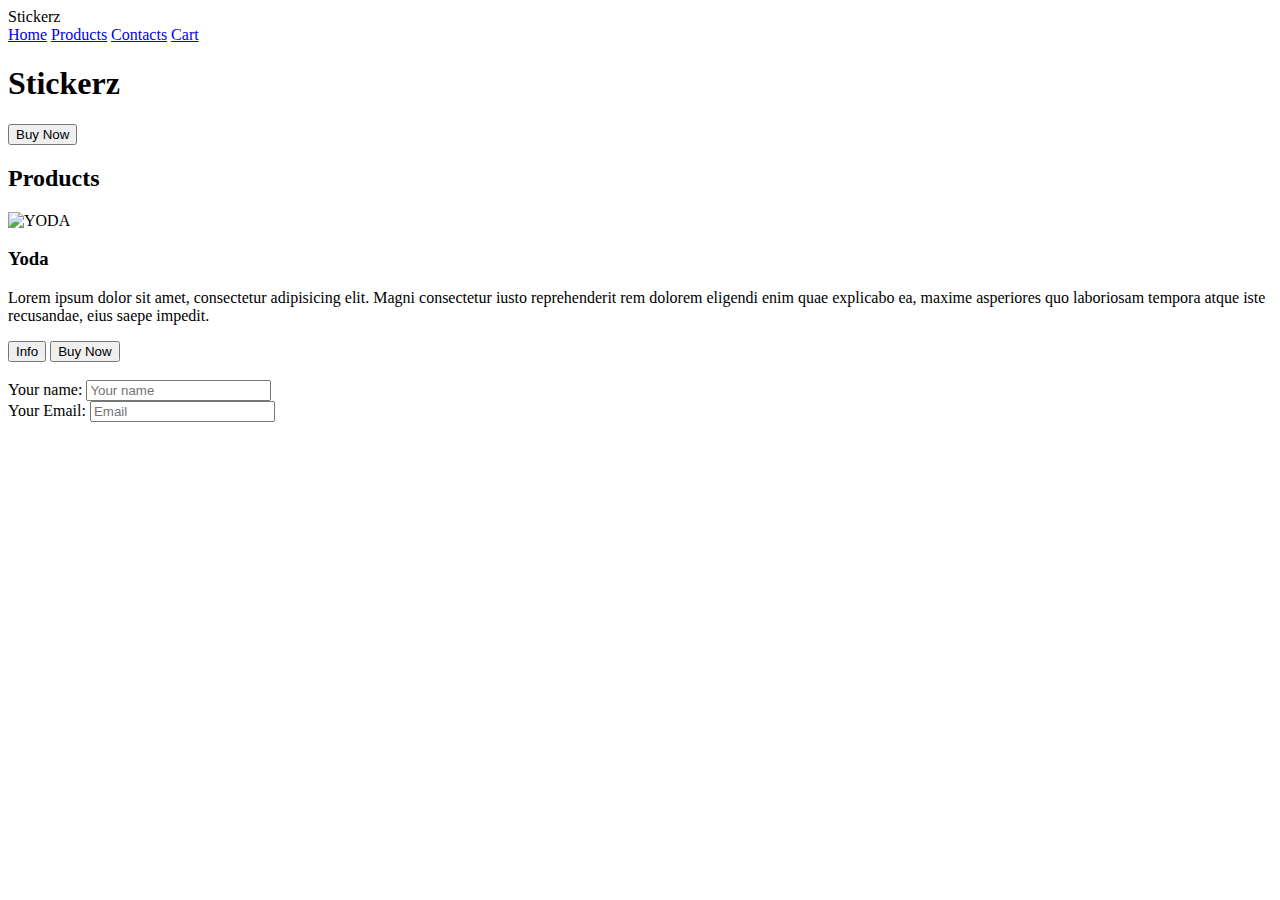
==== index.html @ df823316 "HTML Code" ====
<!DOCTYPE html>
<html lang="en">



<head>

    <meta charset="UTF-8">
    <meta name="viewport" content="width=device-width, initial-scale=1.0">
    <title>Stickerz</title>
    <link rel="icon" href="/img/s15.jpg">

</head>



<body>

    <header id="home">
        <div class="header">
            <div class="logo"> Stickerz </div>

            <nav>
                <a href="#home">Home</a>
                <a href="#products">Products</a>
                <a href="#contacts">Contacts</a>
                <a href="cart.html">Cart</a>
            </nav>
        </div>

        <div class="banner">

            <h1>Stickerz</h1>
            <button>Buy Now</button>


        </div>
    </header>






    <main>

        <h2>Products</h2>

        <div class="productlist">

            <article>
                <img src="https://air-marketing-assets.imgix.net/blog/logo-db/baby-yoda-svg/baby-yoda-png-1.png?auto=format&fit=max&ixlib=react-9.0.2&h=270&w=576" alt="YODA" />

                <h3>Yoda</h3>
                <p>Lorem ipsum dolor sit amet, consectetur adipisicing elit. Magni consectetur iusto reprehenderit rem dolorem eligendi enim quae explicabo ea, maxime asperiores quo laboriosam tempora atque iste recusandae, eius saepe impedit.</p>

                <div class="buttonsh3">
                    <button>Info</button>
                    <button>Buy Now</button>

                </div>
            </article>

        </div>

    </main>






    <footer>

        <div class="contact">

            <br/>

            <label>
                Your name: <input type="text" placeholder="Your name" name="username"/> <br/>
            </label>

            <label>
                Your Email: <input type="text" placeholder="Email" name="useremail"/>
            </label>

        </div>

    </footer>

</body>



</html>
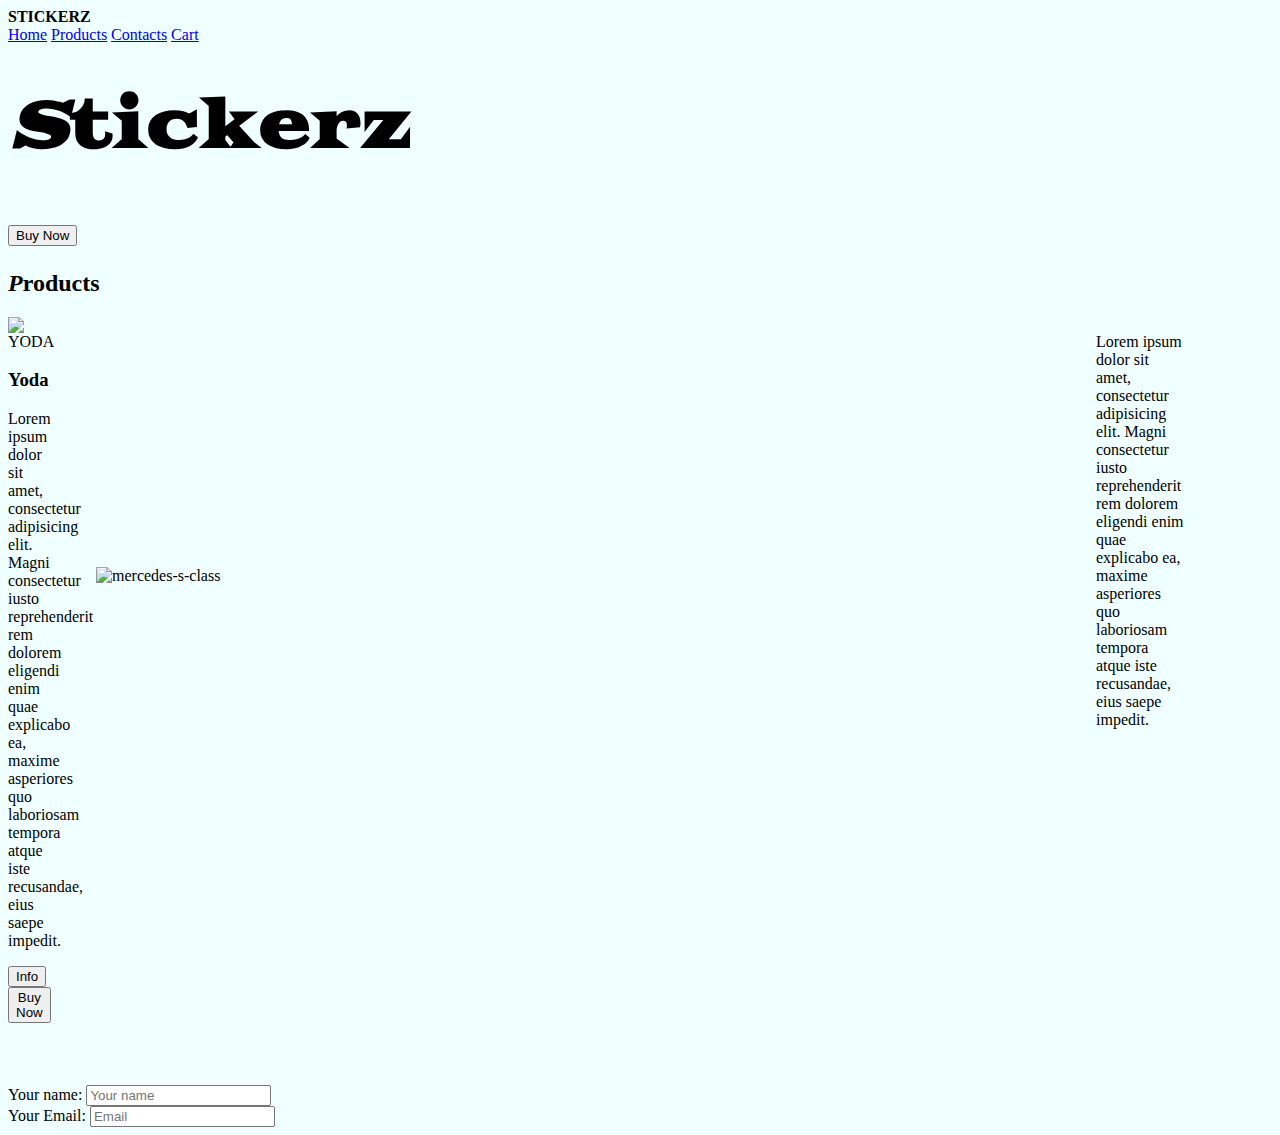
==== commit d9e855c6: "Css text" ====
--- a/index.html
+++ b/index.html
@@ -9,6 +9,8 @@
     <meta name="viewport" content="width=device-width, initial-scale=1.0">
     <title>Stickerz</title>
     <link rel="icon" href="/img/s15.jpg">
+    <link href = "css/index.css" rel = "stylesheet" type = "text/css"/>
+
 
 </head>
 
@@ -49,7 +51,7 @@
         <div class="productlist">
 
             <article>
-                <img src="https://air-marketing-assets.imgix.net/blog/logo-db/baby-yoda-svg/baby-yoda-png-1.png?auto=format&fit=max&ixlib=react-9.0.2&h=270&w=576" alt="YODA" />
+                <img src="https://air-marketing-assets.imgix.net/blog/logo-db/baby-yoda-svg/baby-yoda-png-1.png?auto=format&fit=max&ixlib=react-9.0.2&h=270&w=576" alt="YODA" class = "yoda" />
 
                 <h3>Yoda</h3>
                 <p>Lorem ipsum dolor sit amet, consectetur adipisicing elit. Magni consectetur iusto reprehenderit rem dolorem eligendi enim quae explicabo ea, maxime asperiores quo laboriosam tempora atque iste recusandae, eius saepe impedit.</p>
@@ -60,6 +62,9 @@
 
                 </div>
             </article>
+
+            <img src="https://pngimg.com/uploads/mercedes/mercedes_PNG80135.png" alt="mercedes-s-class" class="mercedes-s-class"/>
+            <p class="mercedes">Lorem ipsum dolor sit amet, consectetur adipisicing elit. Magni consectetur iusto reprehenderit rem dolorem eligendi enim quae explicabo ea, maxime asperiores quo laboriosam tempora atque iste recusandae, eius saepe impedit.</p>
 
         </div>
 
--- a/css/index.css
+++ b/css/index.css
@@ -0,0 +1,44 @@
+@import url('https://fonts.googleapis.com/css2?family=Goblin+One&display=swap');
+
+.logo {
+    text-transform: uppercase;
+    font-weight: bold;
+}
+
+.banner {
+    font-size: 2rem;
+    font-family: "Goblin One";
+    
+}
+
+.mercedes-s-class {
+    width: 1000px;
+    height: 500px;
+    margin-top: 250px;
+}
+
+body {
+    background-color: azure;
+}
+
+/* псевдоклас */
+
+h2:hover {
+    text-decoration: underline;
+}
+
+/* псевдоелемент */
+
+h1::first-letter, h2::first-letter {
+    font-style: italic;
+}
+
+.productlist {
+    display: grid;
+    grid-template-columns: repeat(4, 1fr);
+
+}
+
+.productlist article {
+    width: 20%;
+}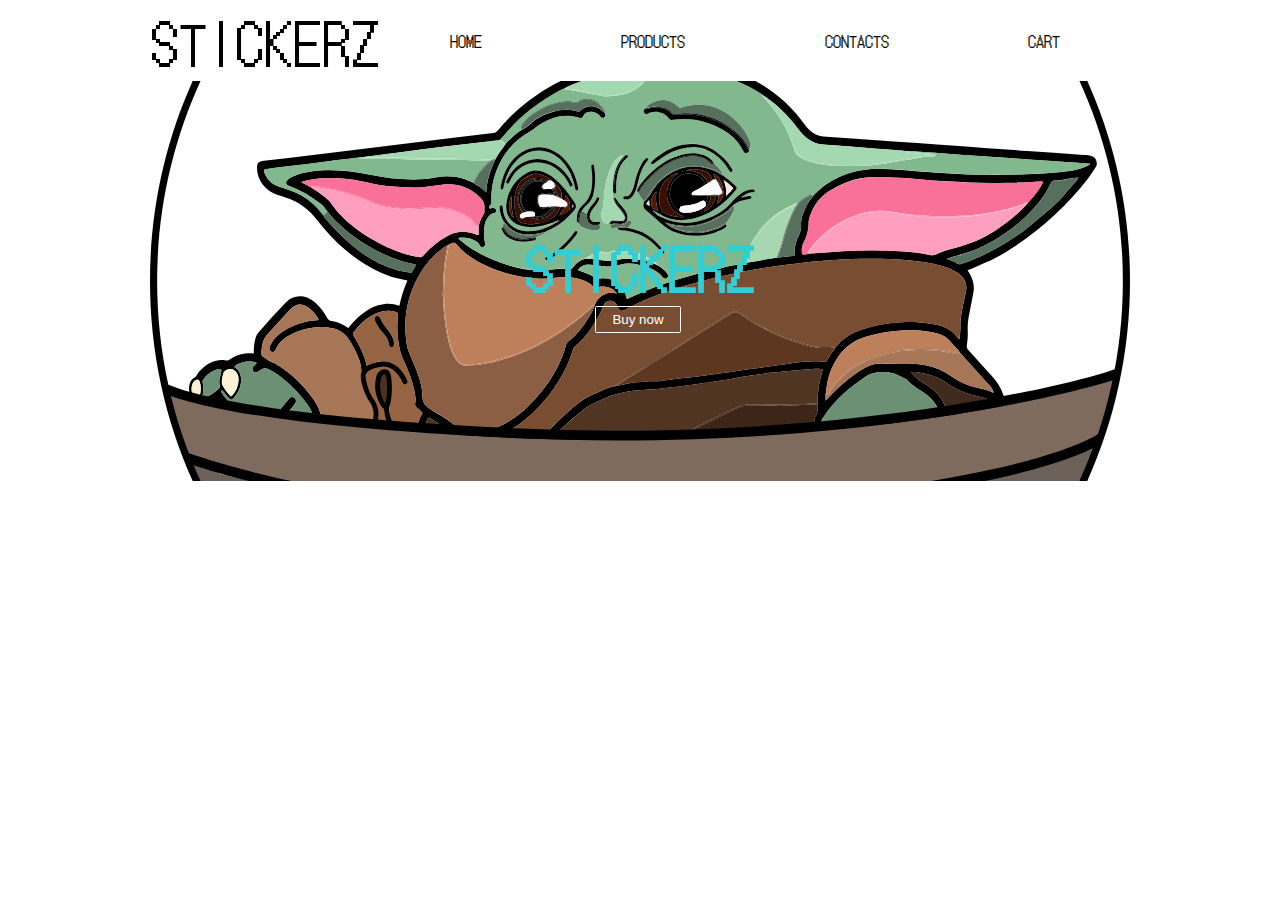
==== commit 556f61a1: "Html Update" ====
--- a/index.html
+++ b/index.html
@@ -1,100 +1,89 @@
-<!DOCTYPE html>
+<!doctype html>
 <html lang="en">
 
-
-
 <head>
-
     <meta charset="UTF-8">
     <meta name="viewport" content="width=device-width, initial-scale=1.0">
     <title>Stickerz</title>
-    <link rel="icon" href="/img/s15.jpg">
-    <link href = "css/index.css" rel = "stylesheet" type = "text/css"/>
-
-
+    <link rel="icon" href="img/baby-yoda.svg">
+    <link rel="stylesheet" href="css/index.css">
 </head>
 
-
-
 <body>
-
     <header id="home">
-        <div class="header">
-            <div class="logo"> Stickerz </div>
-
-            <nav>
+        <div class="heading">
+            <div class="logo">Stickerz</div>
+            <label class="burger-icon" for="burger-checkbox">☰</label>
+            <input type="checkbox" id="burger-checkbox">
+            <nav class="menu">
                 <a href="#home">Home</a>
                 <a href="#products">Products</a>
                 <a href="#contacts">Contacts</a>
                 <a href="cart.html">Cart</a>
             </nav>
         </div>
-
         <div class="banner">
-
             <h1>Stickerz</h1>
-            <button>Buy Now</button>
-
-
+            <button class="button">Buy now</button>
         </div>
     </header>
-
-
-
-
-
-
-    <main>
-
-        <h2>Products</h2>
-
-        <div class="productlist">
-
+    <!-- <main>
+        <h2 id="products">Products</h2>
+        <div class="product-list">
             <article>
-                <img src="https://air-marketing-assets.imgix.net/blog/logo-db/baby-yoda-svg/baby-yoda-png-1.png?auto=format&fit=max&ixlib=react-9.0.2&h=270&w=576" alt="YODA" class = "yoda" />
-
-                <h3>Yoda</h3>
-                <p>Lorem ipsum dolor sit amet, consectetur adipisicing elit. Magni consectetur iusto reprehenderit rem dolorem eligendi enim quae explicabo ea, maxime asperiores quo laboriosam tempora atque iste recusandae, eius saepe impedit.</p>
-
-                <div class="buttonsh3">
-                    <button>Info</button>
-                    <button>Buy Now</button>
-
+                <img src="img/baby-yoda.svg" alt="Baby Yoda">
+                <h3>Baby Yoda</h3>
+                <p>Lorem ipsum dolor sit amet consectetur, adipisicing elit. Tempore odit ad, accusantium suscipit unde velit perferendis ducimus asperiores quos fuga recusandae! Necessitatibus soluta ad pariatur animi minima numquam temporibus distinctio.</p>
+                <div>
+                    <button class="button card-button">Info</button>
+                    <button class="button card-button">Buy now</button>
                 </div>
             </article>
-
-            <img src="https://pngimg.com/uploads/mercedes/mercedes_PNG80135.png" alt="mercedes-s-class" class="mercedes-s-class"/>
-            <p class="mercedes">Lorem ipsum dolor sit amet, consectetur adipisicing elit. Magni consectetur iusto reprehenderit rem dolorem eligendi enim quae explicabo ea, maxime asperiores quo laboriosam tempora atque iste recusandae, eius saepe impedit.</p>
-
+            <article>
+                <img src="img/banana.svg" alt="Banana">
+                <h3>Banana</h3>
+                <p>Lorem ipsum dolor sit amet consectetur, adipisicing elit. Tempore odit ad, accusantium suscipit unde velit perferendis ducimus asperiores quos fuga recusandae! Necessitatibus soluta ad pariatur animi minima numquam temporibus distinctio.</p>
+                <div>
+                    <button class="button card-button">Info</button>
+                    <button class="button card-button">Buy now</button>
+                </div>
+            </article>
+            <article>
+                <img src="img/girl.svg" alt="Girl">
+                <h3>Girl</h3>
+                <p>Lorem ipsum dolor sit amet consectetur, adipisicing elit. Tempore odit ad, accusantium suscipit unde velit perferendis ducimus asperiores quos fuga recusandae! Necessitatibus soluta ad pariatur animi minima numquam temporibus distinctio.</p>
+                <div>
+                    <button class="button card-button">Info</button>
+                    <button class="button card-button">Buy now</button>
+                </div>
+            </article>
+            <article>
+                <img src="img/viking.svg" alt="Viking">
+                <h3>Viking</h3>
+                <p>Lorem ipsum dolor sit amet consectetur, adipisicing elit. Tempore odit ad, accusantium suscipit unde velit perferendis ducimus asperiores quos fuga recusandae! Necessitatibus soluta ad pariatur animi minima numquam temporibus distinctio.</p>
+                <div>
+                    <button class="button card-button">Info</button>
+                    <button class="button card-button">Buy now</button>
+                </div>
+            </article>
         </div>
-
     </main>
-
-
-
-
-
-
     <footer>
-
-        <div class="contact">
-
-            <br/>
-
-            <label>
-                Your name: <input type="text" placeholder="Your name" name="username"/> <br/>
+        <h2 id="contacts">Contact Us</h2>
+        <form method="POST" action="https://formspree.io/?????">
+            <label for="user-name">
+                Your name: 
             </label>
-
-            <label>
-                Your Email: <input type="text" placeholder="Email" name="useremail"/>
+            <input id="user-name" type="text" placeholder="Your name" name="user-name">
+            <br>
+            <label for="user-email">
+                Your email: 
             </label>
-
-        </div>
-
-    </footer>
-
+            <input id="user-email" type="email" placeholder="Your email" name="user-email">
+            <br>
+            <input class="button card-button" type="submit">
+        </form>
+    </footer> -->
 </body>
 
-
-
 </html>--- a/css/index.css
+++ b/css/index.css
@@ -1,44 +1,156 @@
-@import url('https://fonts.googleapis.com/css2?family=Goblin+One&display=swap');
+@import url('https://fonts.googleapis.com/css2?family=DotGothic16&display=swap');
 
-.logo {
-    text-transform: uppercase;
-    font-weight: bold;
+:root {
+  font-family: 'DotGothic16', sans-serif;
+  --main-color: #000000;
+  --accent-color: rgb(50, 206, 211);
 }
 
-.banner {
-    font-size: 2rem;
-    font-family: "Goblin One";
-    
-}
-
-.mercedes-s-class {
-    width: 1000px;
-    height: 500px;
-    margin-top: 250px;
+* {
+  padding: 0;
+  margin: 0;
 }
 
 body {
-    background-color: azure;
+  max-width: 980px;
+  margin: auto;
 }
 
-/* псевдоклас */
-
-h2:hover {
-    text-decoration: underline;
+.heading .logo,
+header .banner h1 {
+  font-size: 3.5rem;
+  text-transform: uppercase;
+  text-align: center;
 }
 
-/* псевдоелемент */
-
-h1::first-letter, h2::first-letter {
-    font-style: italic;
+header label {
+  font-size: 3.5rem;
 }
 
-.productlist {
-    display: grid;
-    grid-template-columns: repeat(4, 1fr);
+#burger-checkbox {
+  display: none;
+}
+
+header nav {
+  display: none;
+}
+
+header input:checked ~ nav {
+  display: block;
+}
+
+.heading nav a {
+  display: block;
+  text-decoration: none;
+  text-transform: uppercase;
+  color: var(--main-color);
+}
+
+.heading nav a:hover {
+  font-weight: bold;
+}
+
+@media (min-width: 500px) {
+
+  header label {
+    display: none;
+  }
+
+  .heading {
+    display: flex;
+  }
+
+  .heading .menu {
+    display: flex;
+    flex: 1;
+    justify-content: space-around;
+    align-items: center;
+  }
 
 }
 
-.productlist article {
-    width: 20%;
+header .banner {
+  background-image: url(../img/baby-yoda.svg);
+  background-position: center;
+  background-size: cover;
+  min-height: 400px;
+  display: flex;
+  align-items: center;
+  justify-content: center;
+  flex-direction: column;
+}
+
+header .banner h1 {
+  color: var(--accent-color);
+}
+
+
+
+.product-list article {
+  border: 1px solid var(--main-color);
+}
+
+.product-list article img {
+  display: block;
+  width: 100%;
+}
+
+.product-list article div {
+  display: flex;
+  justify-content: space-around;
+}
+
+@media (min-width: 600px) {
+  .product-list {
+    display: grid;
+    grid-template-columns: 1fr 1fr;
+    grid-gap: 5px;
+  }
+}
+
+@media (min-width: 900px) {
+  .product-list {
+    grid-template-columns: 1fr 1fr 1fr;
+  }
+}
+
+@media (min-width: 980px) {
+  .product-list {
+    grid-template-columns: 1fr 1fr 1fr 1fr;
+  }
+}
+
+footer form label {
+  width: 80px;
+}
+
+
+/* Controls */
+
+.button {
+  padding: 0.35em 1.2em;
+  border: 0.1em solid #FFFFFF;
+  margin: 0 0.3em 0.3em 0;
+  border-radius: 0.12em;
+  color: #FFFFFF;
+  text-decoration: none;
+  text-align: center;
+  transition: color 0.7s;
+  background-color: transparent;
+}
+
+.button:hover {
+  color: #000000;
+  background-color: #FFFFFF;
+  cursor: pointer;
+}
+
+.card-button {
+  border-color: black;
+  color: black;
+}
+
+.card-button:hover {
+  background-color: black;
+  color: white;
 }